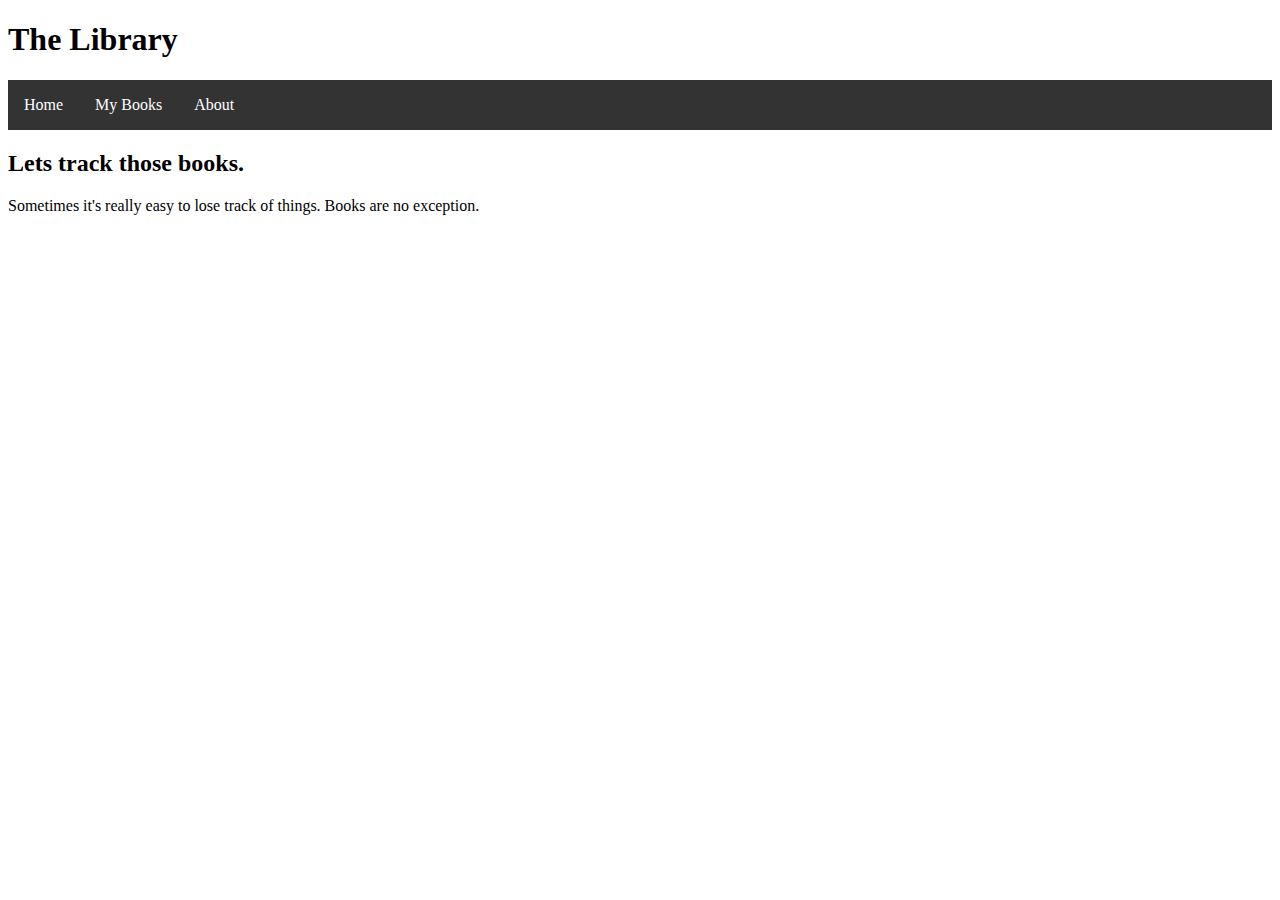
==== index.html @ a54f0661 "Resolved merge conflict" ====
<!doctype html>

  <head>


    <link rel="stylesheet" type="text/css" href="styles.css">

    <title>The Library</title>

      <h1>The Library</h1>

    <ul>
      <li><a href="index.html">Home</a></li>
      <li><a href="mybooks.html">My Books</a></li>
      <!--  Not sure if I will keep this yet. <li><a href="#contact">Contact</a></li>-->
      <li><a href="about.html">About</a></li>
    </ul>

  </head>

  <body>

    <h2>Lets track those books.</h2>

    <p>Sometimes it's really easy to lose track of things.  Books are no exception.<br>

    </p>

  </body>

  <footer>

  </footer>

</html>
---- styles.css ----
ul {
    list-style-type: none;
    margin: 0;
    padding: 0;
    overflow: hidden;
    background-color: #333333;
}

li {
    float: left;
}

li a {
    display: block;
    color: white;
    text-align: center;
    padding: 16px;
    text-decoration: none;
}

li a:hover {
    background-color: #111111;
}
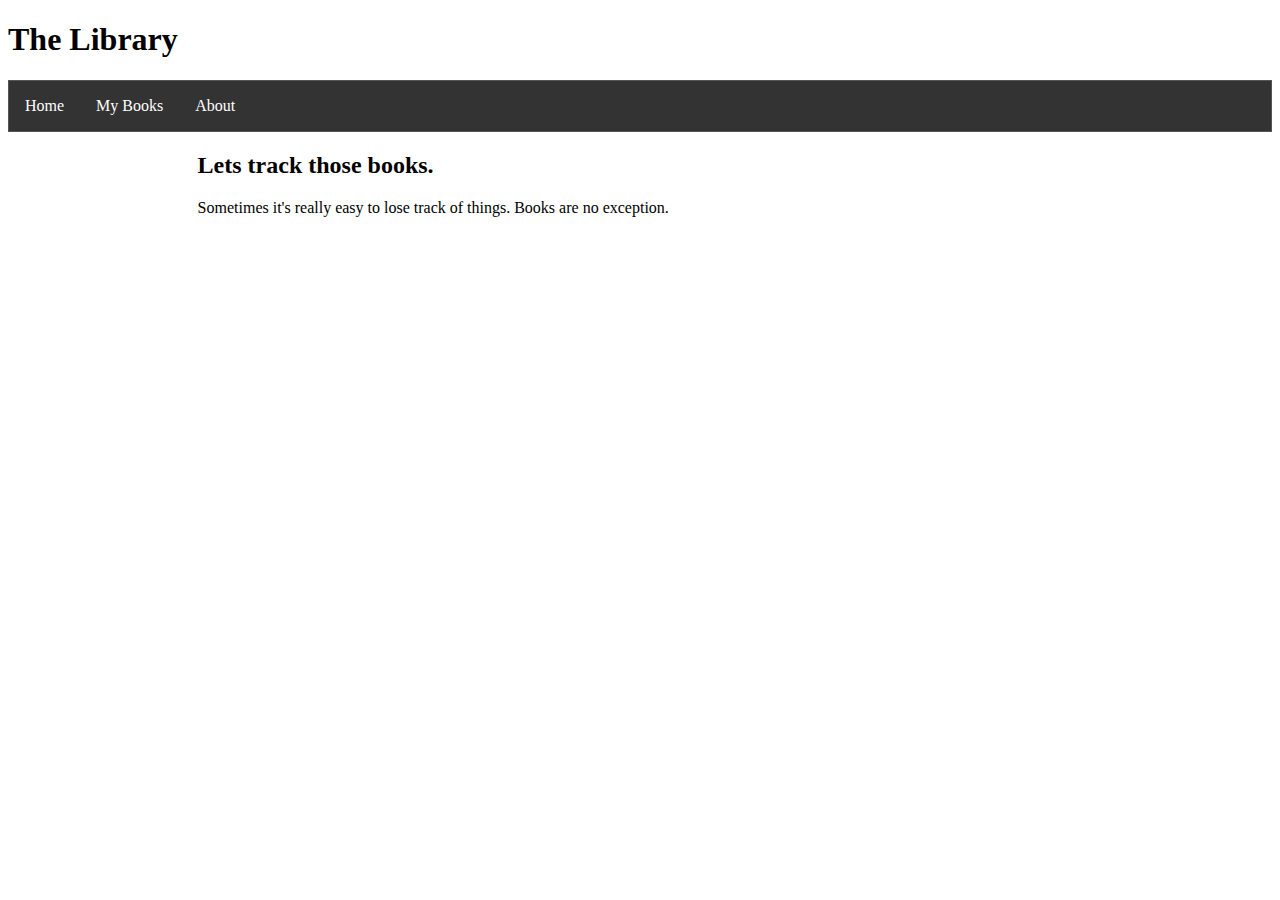
==== commit 2e51609d: "Added normalize and wrapper div's" ====
--- a/index.html
+++ b/index.html
@@ -19,17 +19,20 @@
   </head>
 
   <body>
+    <div class="wrapper">
+      <header class="main-header">
+        <h2>Lets track those books.</h2>
 
-    <h2>Lets track those books.</h2>
+        <p>Sometimes it's really easy to lose track of things.  Books are no exception.<br>
 
-    <p>Sometimes it's really easy to lose track of things.  Books are no exception.<br>
+        </p>
 
-    </p>
+      </header>
 
+      <footer>
+
+      </footer>
+    </div>
   </body>
 
-  <footer>
-
-  </footer>
-
 </html>
--- a/styles.css
+++ b/styles.css
@@ -1,6 +1,18 @@
 
 
+/* ================================= 
+Base Layout Styles
+==================================== */
+/* ---- Layout Containers ---- */
+
+.wrapper {
+	width: 70%;
+	margin: 0 auto;
+}
+
+/* ---- Page Elements ---- */
 ul {
+    border: 1px solid #555;
     list-style-type: none;
     margin: 0;
     padding: 0;
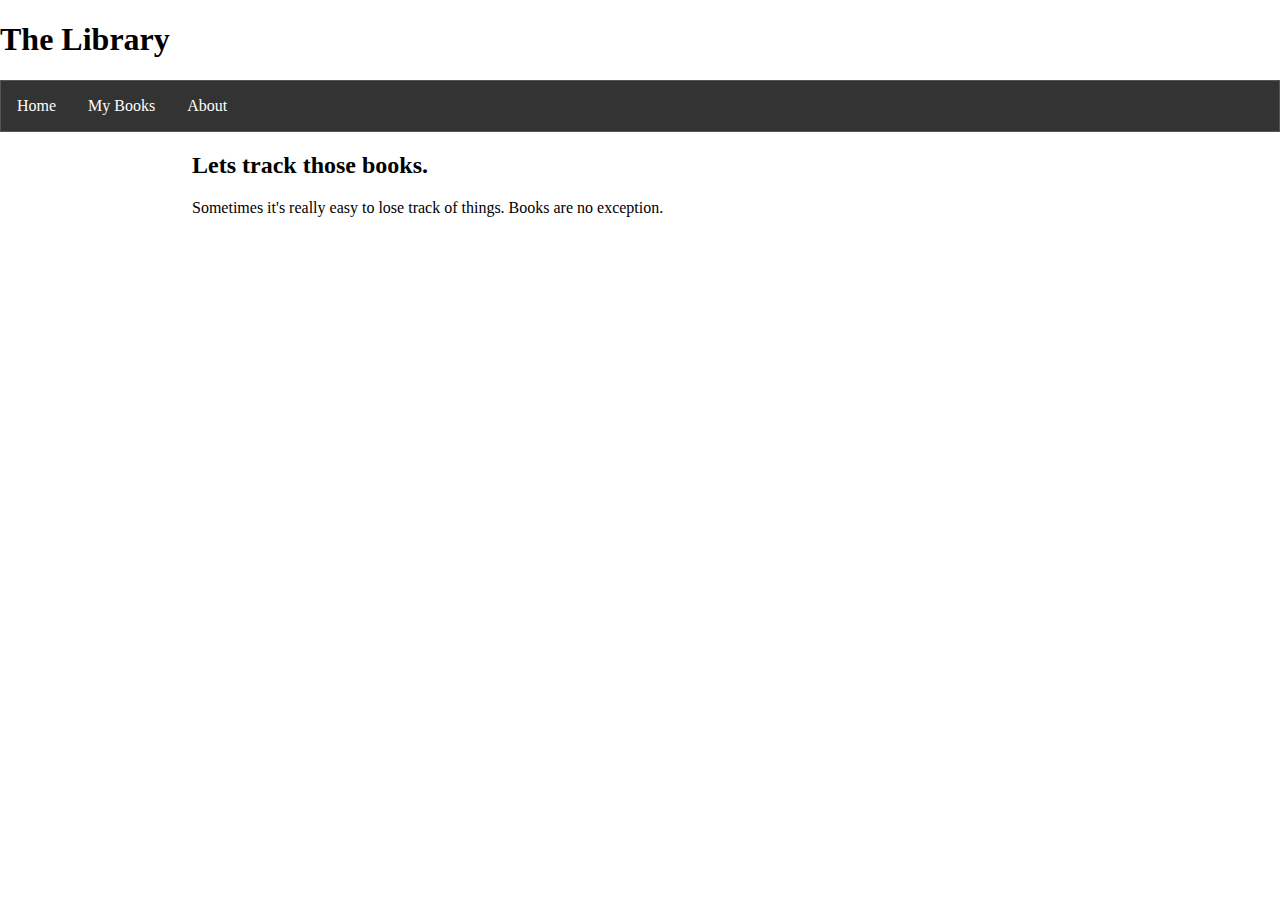
==== commit 482dac53: "Linked Normalize style sheet" ====
--- a/index.html
+++ b/index.html
@@ -2,19 +2,19 @@
 
   <head>
 
-
+    <link rel="stylesheet" type="text/css" href="normalize.css">
     <link rel="stylesheet" type="text/css" href="styles.css">
 
     <title>The Library</title>
 
       <h1>The Library</h1>
 
-    <ul>
-      <li><a href="index.html">Home</a></li>
-      <li><a href="mybooks.html">My Books</a></li>
-      <!--  Not sure if I will keep this yet. <li><a href="#contact">Contact</a></li>-->
-      <li><a href="about.html">About</a></li>
-    </ul>
+      <ul>
+        <li><a href="index.html">Home</a></li>
+        <li><a href="mybooks.html">My Books</a></li>
+        <!--  Not sure if I will keep this yet. <li><a href="#contact">Contact</a></li>-->
+        <li><a href="about.html">About</a></li>
+      </ul>
 
   </head>
 
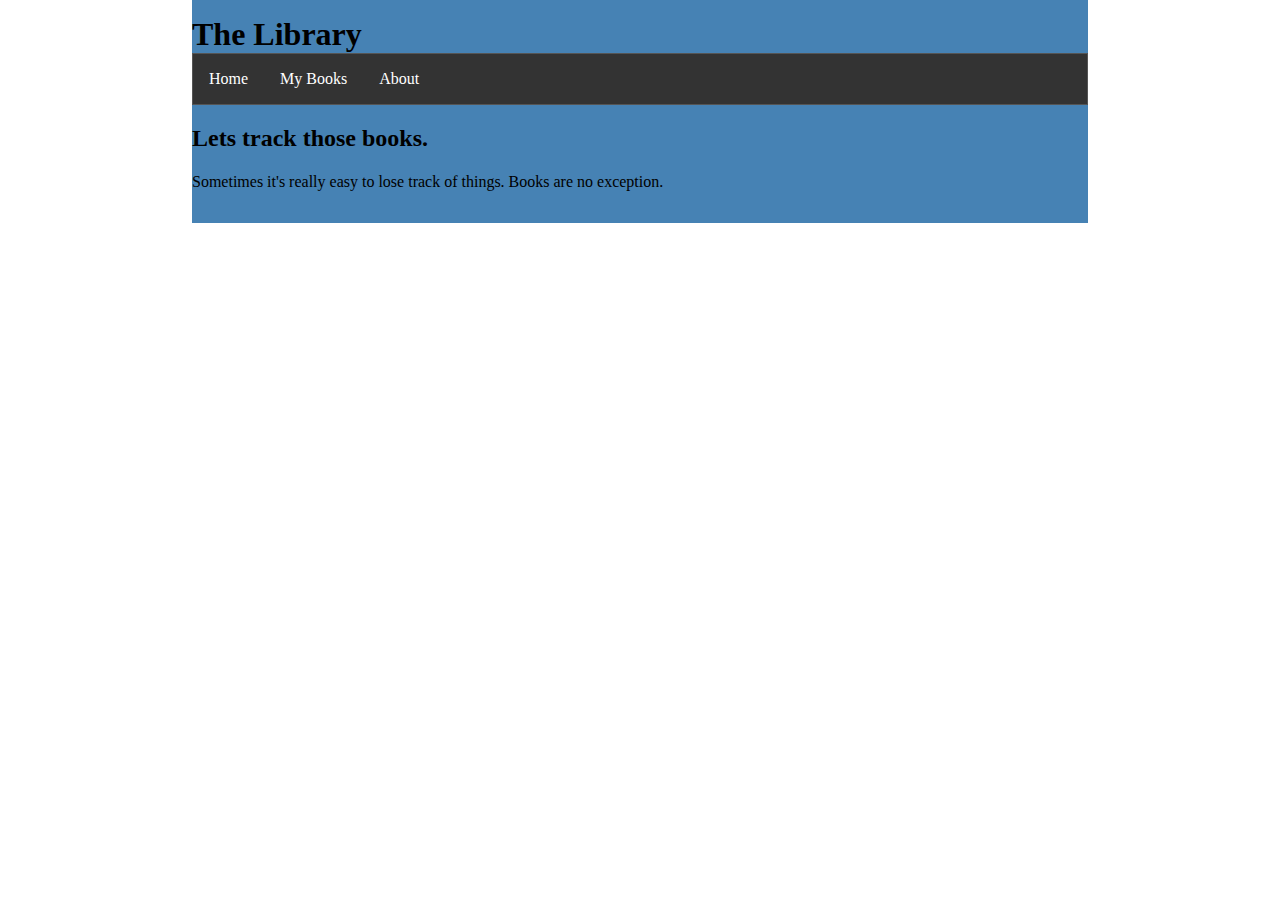
==== commit 9d52282d: "Moved header and nav to body." ====
--- a/index.html
+++ b/index.html
@@ -6,26 +6,26 @@
     <link rel="stylesheet" type="text/css" href="styles.css">
 
     <title>The Library</title>
-
-      <h1>The Library</h1>
-
-      <ul>
-        <li><a href="index.html">Home</a></li>
-        <li><a href="mybooks.html">My Books</a></li>
-        <!--  Not sure if I will keep this yet. <li><a href="#contact">Contact</a></li>-->
-        <li><a href="about.html">About</a></li>
-      </ul>
-
   </head>
 
   <body>
     <div class="wrapper">
       <header class="main-header">
-        <h2>Lets track those books.</h2>
 
-        <p>Sometimes it's really easy to lose track of things.  Books are no exception.<br>
+          <h1>The Library</h1>
 
-        </p>
+          <ul class="main-nav">
+            <li><a href="index.html">Home</a></li>
+            <li><a href="mybooks.html">My Books</a></li>
+            <!--  Not sure if I will keep this yet. <li><a href="#contact">Contact</a></li>-->
+            <li><a href="about.html">About</a></li>
+          </ul>
+
+          <h2>Lets track those books.</h2>
+
+          <p>Sometimes it's really easy to lose track of things.  Books are no exception.<br>
+
+          </p>
 
       </header>
 
--- a/styles.css
+++ b/styles.css
@@ -1,4 +1,11 @@
 
+/* ================================= 
+Base Element Styles
+==================================== */
+
+h1 {
+    margin: 0;
+}
 
 /* ================================= 
 Base Layout Styles
@@ -8,6 +15,11 @@
 .wrapper {
 	width: 70%;
 	margin: 0 auto;
+}
+
+.main-header {
+    background: steelblue;
+    padding: 1em 0;
 }
 
 /* ---- Page Elements ---- */
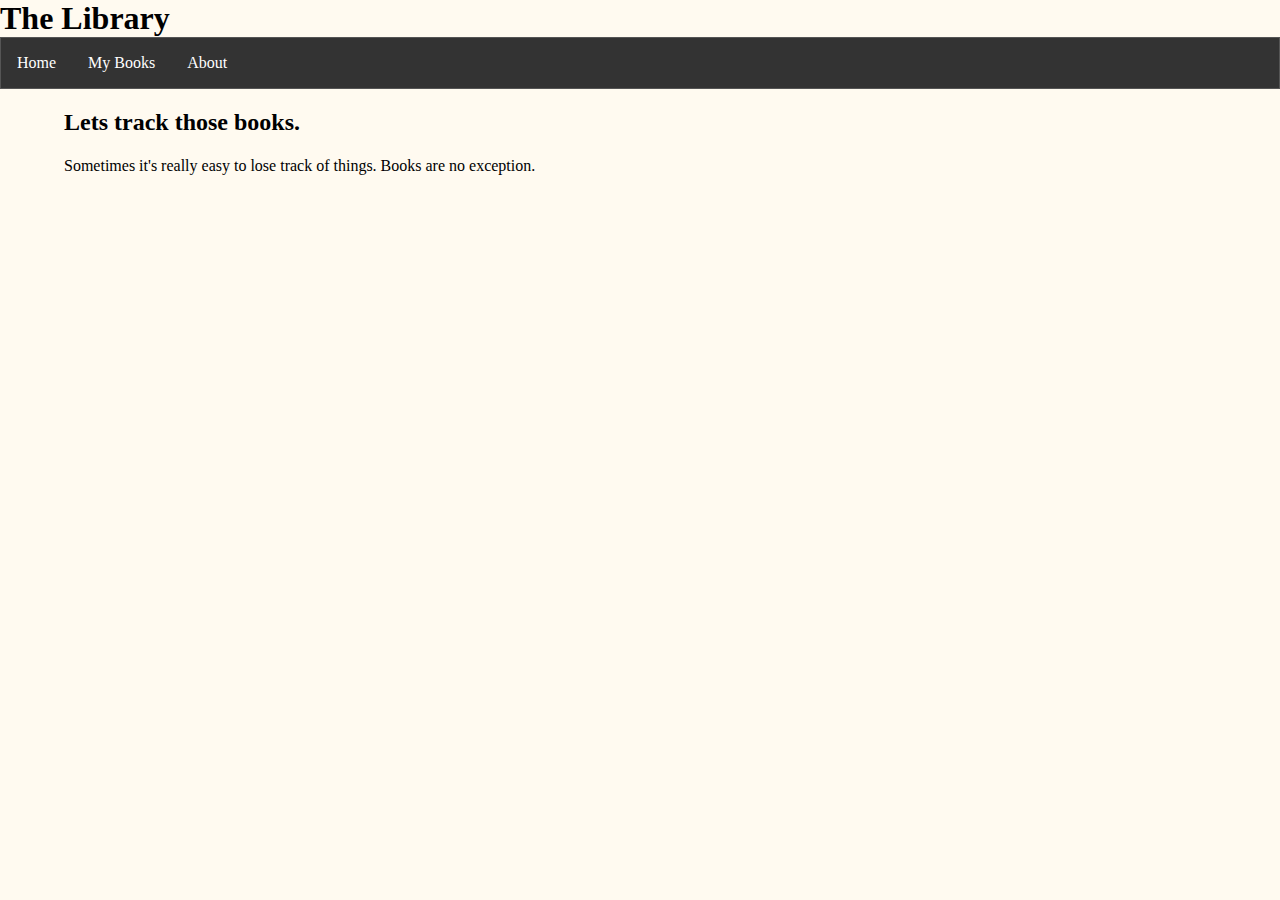
==== commit 66ac6fb9: "Created container for main content." ====
--- a/index.html
+++ b/index.html
@@ -21,13 +21,15 @@
             <li><a href="about.html">About</a></li>
           </ul>
 
+      </header>
+
+      <div class="container">
+
           <h2>Lets track those books.</h2>
 
-          <p>Sometimes it's really easy to lose track of things.  Books are no exception.<br>
+          <p>Sometimes it's really easy to lose track of things.  Books are no exception.</p>
 
-          </p>
-
-      </header>
+      </div>
 
       <footer>
 
--- a/styles.css
+++ b/styles.css
@@ -2,6 +2,10 @@
 /* ================================= 
 Base Element Styles
 ==================================== */
+
+body {
+    background: floralwhite;
+}
 
 h1 {
     margin: 0;
@@ -13,13 +17,17 @@
 /* ---- Layout Containers ---- */
 
 .wrapper {
-	width: 70%;
 	margin: 0 auto;
 }
 
+.container {
+    width: 90%;
+    margin: 0 auto;
+}
+
 .main-header {
-    background: steelblue;
-    padding: 1em 0;
+    background: floralwhite;
+    padding: 1em 0 floralwhite;
 }
 
 /* ---- Page Elements ---- */
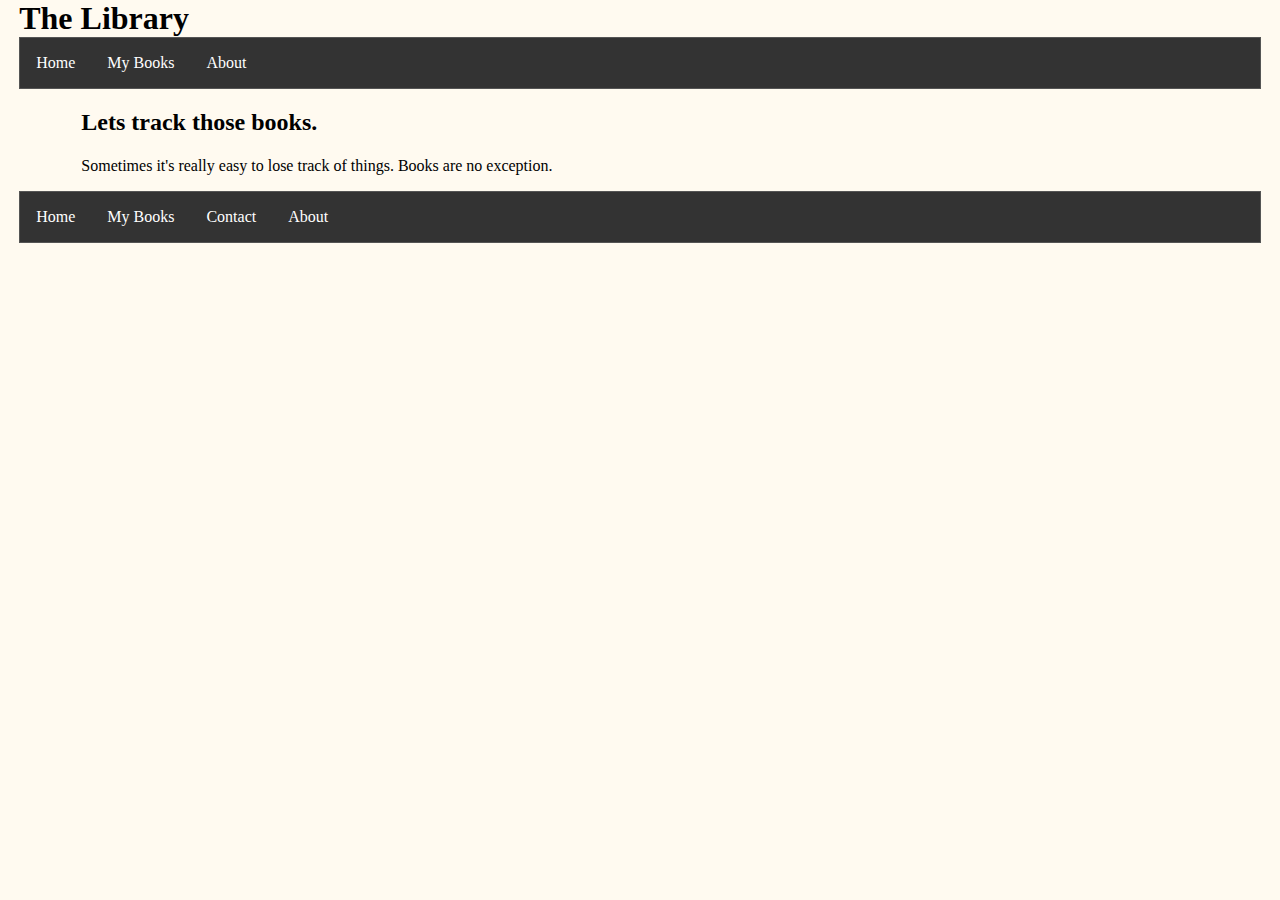
==== commit 89d38757: "Added contact page w/ links." ====
--- a/index.html
+++ b/index.html
@@ -33,6 +33,13 @@
 
       <footer>
 
+          <ul>
+              <li><a href="index.html">Home</a></li>
+              <li><a href="mybooks.html">My Books</a></li>
+              <li><a href="contact.html">Contact</a></li>
+              <li><a href="about.html">About</a></li>
+          </ul>
+
       </footer>
     </div>
   </body>
--- a/styles.css
+++ b/styles.css
@@ -17,6 +17,7 @@
 /* ---- Layout Containers ---- */
 
 .wrapper {
+    width: 97%;
 	margin: 0 auto;
 }
 
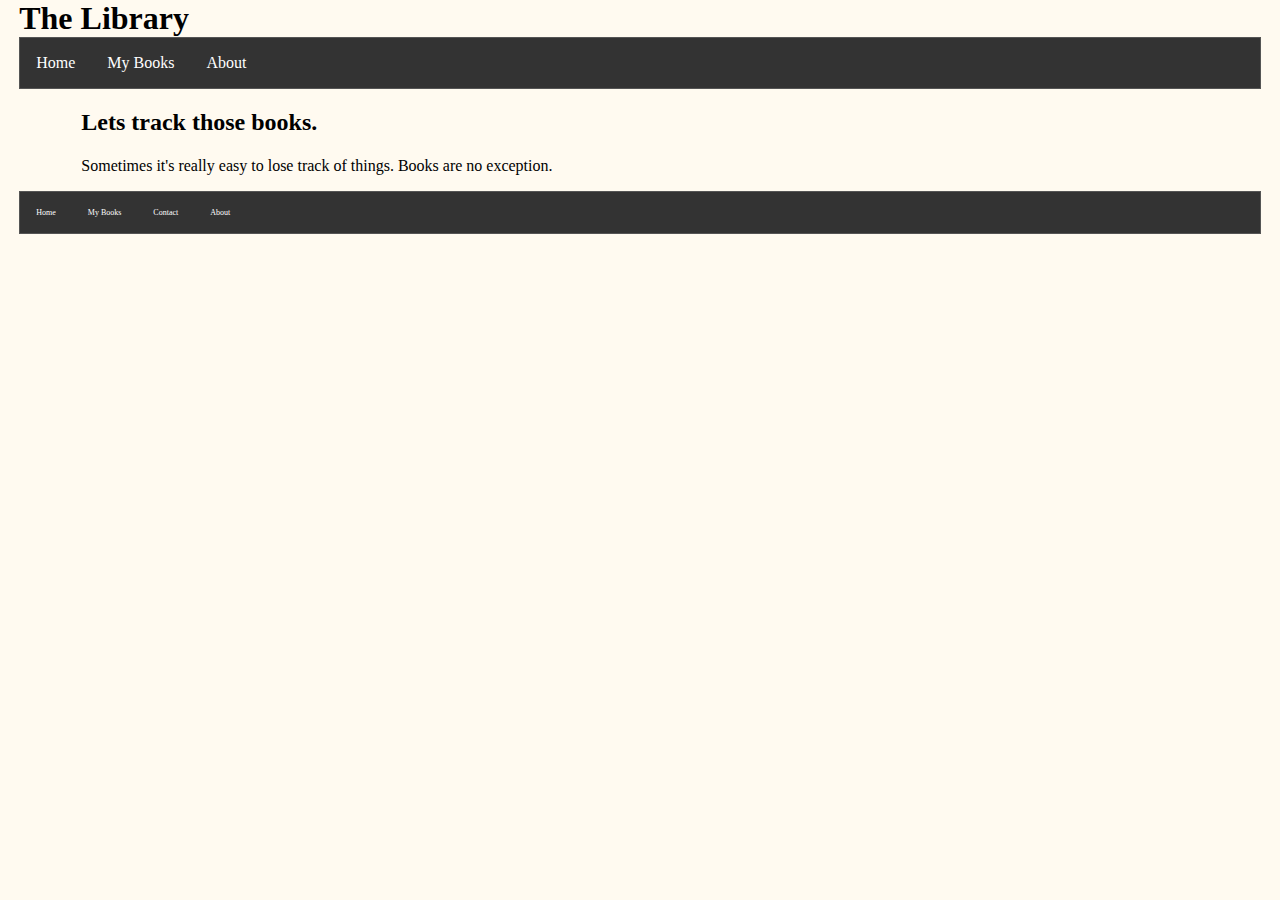
==== commit 5223ee99: "Added footer-nav." ====
--- a/index.html
+++ b/index.html
@@ -33,7 +33,7 @@
 
       <footer>
 
-          <ul>
+          <ul class="footer-nav">
               <li><a href="index.html">Home</a></li>
               <li><a href="mybooks.html">My Books</a></li>
               <li><a href="contact.html">Contact</a></li>
--- a/styles.css
+++ b/styles.css
@@ -56,3 +56,7 @@
 li a:hover {
     background-color: #111111;
 }
+
+.footer-nav {
+    font-size: 50%;
+}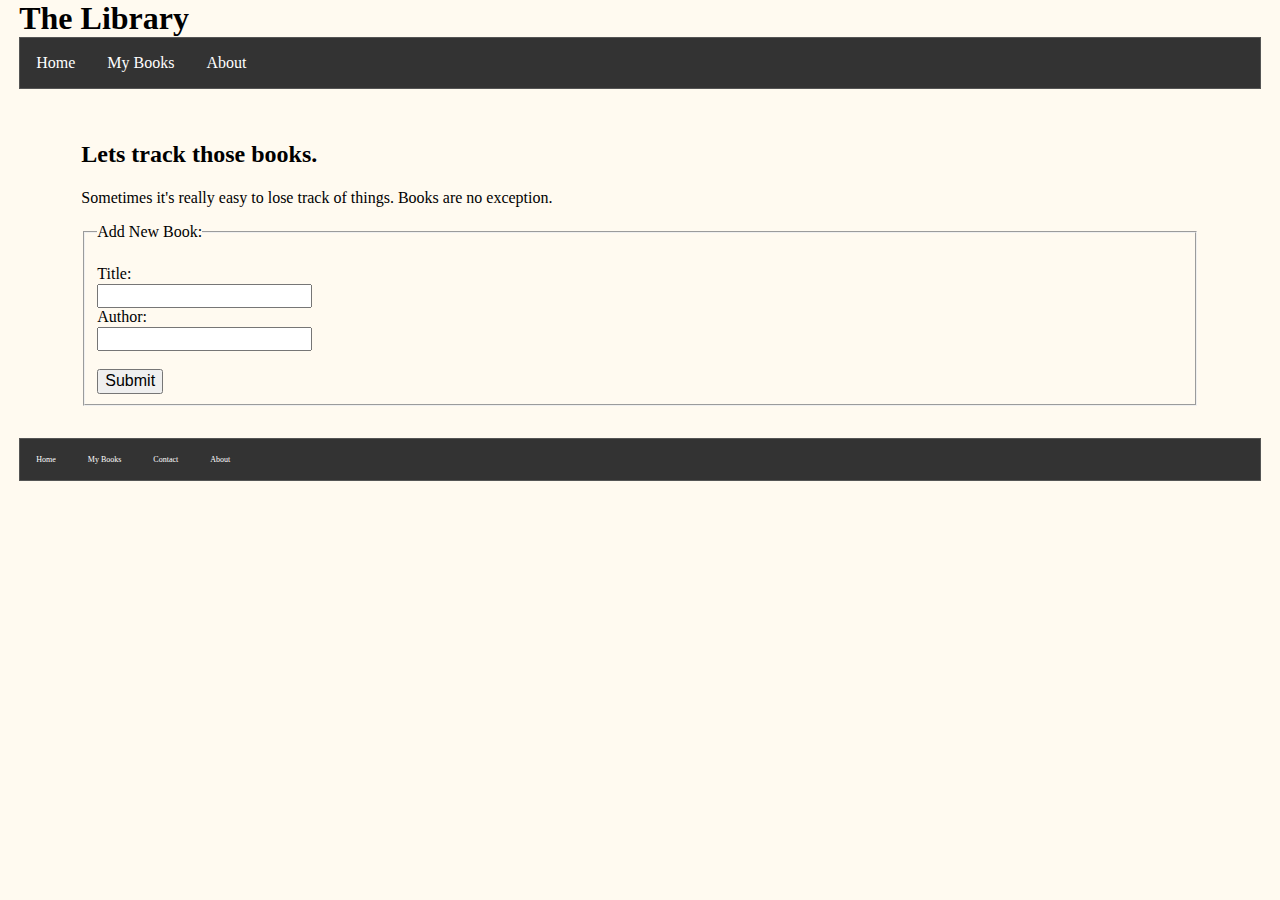
==== commit 809d9fac: "Added a form to index." ====
--- a/index.html
+++ b/index.html
@@ -29,6 +29,18 @@
 
           <p>Sometimes it's really easy to lose track of things.  Books are no exception.</p>
 
+          <form action="mybooks.html" method="post">
+              <fieldset> 
+                <legend>Add New Book:</legend><br>
+                Title:<br>
+                <input type="text" name="bookTitle"><br>
+                Author:<br>
+                <input type="text" name="bookAuthor"><br><br>
+                <input type="submit" value="Submit">
+              </fieldset>
+
+          </form>
+
       </div>
 
       <footer>
--- a/styles.css
+++ b/styles.css
@@ -24,6 +24,7 @@
 .container {
     width: 90%;
     margin: 0 auto;
+    padding: 2em;
 }
 
 .main-header {
